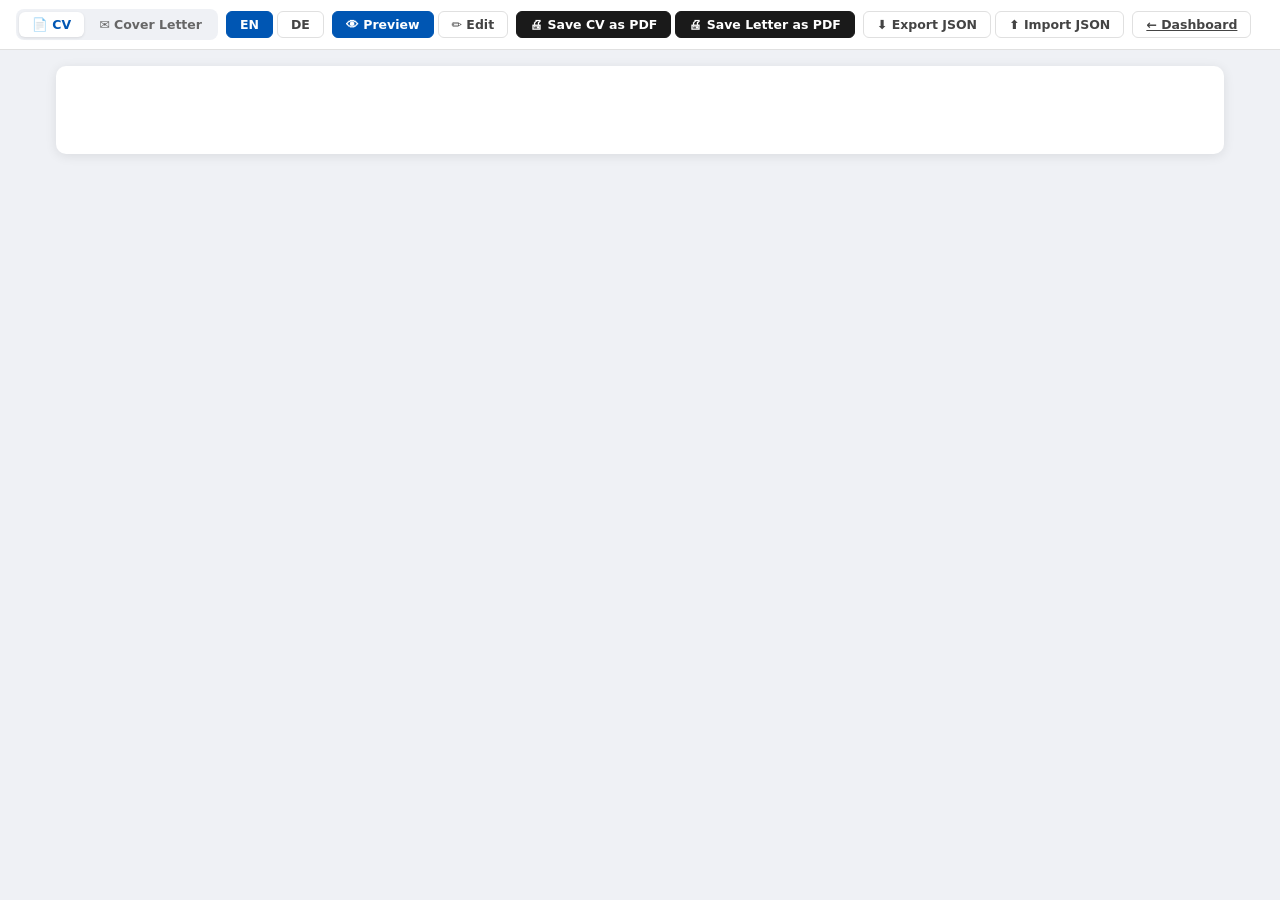
==== builder.html @ 45c7b508 "feat: project scaffold — HTML shells, CSS files" ====
<!DOCTYPE html>
<html lang="en">
<head>
  <meta charset="UTF-8" />
  <meta name="viewport" content="width=device-width, initial-scale=1.0" />
  <title>CV Builder</title>
  <link rel="stylesheet" href="css/base.css" />
  <link rel="stylesheet" href="css/layout.css" />
  <link rel="stylesheet" href="css/cv.css" />
  <link rel="stylesheet" href="css/editor.css" />
</head>
<body>
  <div class="toolbar">
    <div class="tab-switcher">
      <button class="tab-btn active" data-tab="cv">📄 CV</button>
      <button class="tab-btn" data-tab="cover">✉️ Cover Letter</button>
    </div>
    <div class="toolbar-group">
      <button class="btn active" id="btn-lang-en">EN</button>
      <button class="btn" id="btn-lang-de">DE</button>
    </div>
    <div class="toolbar-group">
      <button class="btn active" id="btn-preview">👁 Preview</button>
      <button class="btn" id="btn-edit">✏️ Edit</button>
    </div>
    <div class="toolbar-group">
      <button class="btn dark" id="btn-save-cv">🖨 Save CV as PDF</button>
      <button class="btn dark" id="btn-save-cl">🖨 Save Letter as PDF</button>
    </div>
    <div class="toolbar-group">
      <button class="btn" id="btn-export">⬇ Export JSON</button>
      <label class="btn" style="cursor:pointer">
        ⬆ Import JSON <input type="file" id="import-json" accept=".json" style="display:none" />
      </label>
    </div>
    <a href="index.html" class="btn">← Dashboard</a>
  </div>

  <div class="builder-wrap">
    <div class="editor-panel" id="editor-panel" style="display:none"></div>
    <div class="preview-panel">
      <div class="preview-card" id="cv-preview"></div>
      <div class="preview-card" id="cl-preview" style="display:none"></div>
    </div>
  </div>

  <script src="js/store.js"></script>
  <script src="js/render-cv.js"></script>
  <script src="js/render-cl.js"></script>
  <script src="js/editor-cv.js"></script>
  <script src="js/editor-cl.js"></script>
  <script src="js/print.js"></script>
  <script src="js/app.js"></script>
</body>
</html>
---- css/base.css ----
*, *::before, *::after { box-sizing: border-box; }
body { margin: 0; font-family: system-ui, sans-serif; background: #eff1f5; color: #1a1a1a; }
button, input, textarea, select { font-family: inherit; font-size: inherit; }
textarea:focus, input:focus, select:focus { outline: 2px solid var(--accent); }

:root {
  --accent: #0056b3;
  --sidebar-bg: #1e2d40;
  --sidebar-fg: #e8edf3;
  --accent-light: #e8f0fb;
  --border: #e0e0e0;
  --radius: 8px;
  --shadow: 0 2px 12px rgba(0,0,0,0.09);
}
---- css/layout.css ----
/* Toolbar */
.toolbar {
  position: sticky; top: 0; z-index: 100;
  background: white; border-bottom: 1px solid var(--border);
  padding: 9px 16px; display: flex; align-items: center; gap: 8px; flex-wrap: wrap;
}
.toolbar-group { display: flex; gap: 4px; }
.tab-switcher { display: flex; gap: 2px; background: #eff1f5; border-radius: var(--radius); padding: 3px; }
.tab-btn {
  padding: 5px 13px; border-radius: 6px; border: none; cursor: pointer;
  background: transparent; color: #666; font-weight: 600; font-size: 12.5px;
}
.tab-btn.active { background: white; color: var(--accent); box-shadow: 0 1px 3px rgba(0,0,0,0.1); }
.btn {
  padding: 5px 13px; border-radius: 6px; cursor: pointer; font-weight: 600;
  font-size: 12.5px; border: 1.5px solid var(--border); background: white; color: #444;
}
.btn.active { background: var(--accent); color: white; border-color: var(--accent); }
.btn.dark { background: #1a1a1a; color: white; border-color: #1a1a1a; }

/* Builder split layout */
.builder-wrap { display: flex; gap: 16px; padding: 16px; max-width: 1200px; margin: 0 auto; }
.editor-panel { width: 380px; flex-shrink: 0; }
.preview-panel { flex: 1; }
.panel-card { background: white; border-radius: 10px; padding: 18px 20px; box-shadow: var(--shadow); margin-bottom: 16px; }
.preview-card { background: white; border-radius: 10px; padding: 44px 50px; box-shadow: var(--shadow); }

/* Dashboard */
.dashboard-wrap { padding: 24px; max-width: 1000px; margin: 0 auto; }
.dashboard-header { display: flex; justify-content: space-between; align-items: center; margin-bottom: 20px; }
.dashboard-header h1 { margin: 0; font-size: 22px; }
.cards-grid { display: grid; grid-template-columns: repeat(auto-fill, minmax(280px, 1fr)); gap: 16px; }
.profile-card {
  background: white; border-radius: 10px; padding: 18px; box-shadow: var(--shadow);
  display: flex; flex-direction: column; gap: 10px;
}
.profile-card-title { font-size: 15px; font-weight: 700; }
.profile-card-position { font-size: 12.5px; color: #666; }
.profile-card-footer { display: flex; justify-content: space-between; align-items: center; margin-top: 4px; }
.profile-card-date { font-size: 11px; color: #aaa; }
.card-actions { display: flex; gap: 6px; }

/* Status select */
.status-select {
  font-size: 11.5px; padding: 3px 8px; border-radius: 5px; border: 1.5px solid var(--border);
  cursor: pointer; background: white;
}

/* Empty state */
.empty-state { text-align: center; padding: 60px 20px; color: #aaa; font-size: 15px; }
---- css/cv.css ----
/* CV preview container */
.cv-wrap { display: flex; font-family: Arial, Helvetica, sans-serif; font-size: 10pt; color: #1a1a1a; line-height: 1.45; min-height: 500px; }

/* Sidebar */
.cv-sidebar { width: 32%; background: var(--sidebar-bg); color: var(--sidebar-fg); padding: 24px 18px; flex-shrink: 0; }
.cv-sidebar-photo { width: 100%; aspect-ratio: 3/4; object-fit: cover; border-radius: 4px; margin-bottom: 18px; display: block; }
.cv-sidebar-photo-placeholder { width: 100%; aspect-ratio: 3/4; background: #2e3d52; border-radius: 4px; margin-bottom: 18px; display: flex; align-items: center; justify-content: center; color: #6a7f9a; font-size: 12px; }
.cv-sidebar-section { margin-bottom: 18px; }
.cv-sidebar-section-title { font-size: 8pt; font-weight: 700; letter-spacing: .08em; text-transform: uppercase; color: #8aaac8; margin-bottom: 5px; padding-bottom: 3px; border-bottom: 1px solid #2e3d52; }
.cv-sidebar-tag { display: inline-block; background: #2e3d52; color: var(--sidebar-fg); border-radius: 4px; padding: 2px 7px; margin: 2px 2px 2px 0; font-size: 8.5pt; }
.cv-sidebar-list { margin: 0; padding: 0; list-style: none; }
.cv-sidebar-list li { font-size: 9pt; margin-bottom: 3px; }
.cv-sidebar-text { font-size: 9pt; line-height: 1.55; }

/* Main column */
.cv-main { flex: 1; padding: 20px 22px; }
.cv-name { font-size: 20pt; font-weight: 700; margin-bottom: 4px; }
.cv-contact { font-size: 8.5pt; color: #555; line-height: 1.7; }
.cv-contact a { color: #555; text-decoration: none; }
.cv-section { margin-bottom: 10px; }
.cv-section-title { font-size: 11pt; font-weight: 700; color: var(--accent); letter-spacing: .03em; margin-bottom: 1px; }
.cv-divider { border: none; border-top: 0.5px solid #bbb; margin: 1px 0 5px; }
.cv-exp-header { display: flex; justify-content: space-between; }
.cv-exp-period { font-size: 8.5pt; color: #555; text-align: right; white-space: nowrap; flex-shrink: 0; margin-left: 10px; }
.cv-exp-bullets { margin: 4px 0 0; padding-left: 14px; }
.cv-exp-bullets li { font-size: 9.5pt; margin-bottom: 2px; }
.cv-bottom-grid { display: grid; grid-template-columns: 1fr 1fr; gap: 20px; }

/* Cover Letter */
.cl-wrap { font-family: Arial, Helvetica, sans-serif; font-size: 10pt; color: #1a1a1a; line-height: 1.55; }
.cl-sender-name { font-size: 16pt; font-weight: 700; margin-bottom: 5px; }
.cl-sender-contact { font-size: 9pt; color: #555; line-height: 1.7; }
.cl-sender-contact a { color: #555; text-decoration: none; }
.cl-addressee { margin: 18px 0; }
.cl-para { font-size: 9.5pt; margin: 0 0 12px; }

/* Print styles */
@media print {
  body { margin: 0; background: white; }
  .toolbar, .editor-panel, .preview-hint { display: none !important; }
  .builder-wrap { padding: 0; }
  .preview-card { box-shadow: none; border-radius: 0; padding: 0; }
  @page { size: A4; margin: 1.5cm; }
}
---- css/editor.css ----
.section-label { font-weight: 700; font-size: 12.5px; color: #333; margin: 14px 0 10px; padding-bottom: 5px; border-bottom: 1px solid #f0f0f0; }
.field-wrap { margin-bottom: 11px; }
.field-label { display: block; font-size: 10.5px; font-weight: 600; color: #888; margin-bottom: 3px; text-transform: uppercase; letter-spacing: .06em; }
.field-hint { font-size: 10.5px; color: #bbb; margin-bottom: 3px; }
.field-input { width: 100%; padding: 8px 10px; border: 1px solid var(--border); border-radius: 6px; font-size: 13px; background: #fafafa; color: #1a1a1a; }
textarea.field-input { resize: vertical; min-height: 80px; }
.field-grid-2 { display: grid; grid-template-columns: 1fr 1fr; gap: 0 12px; }
.field-grid-3 { display: grid; grid-template-columns: 1fr 1fr 1fr; gap: 0 12px; }

/* Dynamic list items */
.dynamic-item { border: 1px solid #eee; border-radius: var(--radius); padding: 14px 14px 4px; margin-bottom: 12px; background: #fdfcff; position: relative; }
.dynamic-item-actions { display: flex; justify-content: flex-end; gap: 6px; margin-bottom: 8px; }
.btn-icon { background: none; border: none; cursor: pointer; font-size: 14px; padding: 2px 6px; border-radius: 4px; color: #888; }
.btn-icon:hover { background: #f0f0f0; color: #333; }
.btn-add { width: 100%; padding: 8px; border: 1.5px dashed var(--border); border-radius: var(--radius); background: none; color: #888; cursor: pointer; font-size: 13px; margin-top: 4px; }
.btn-add:hover { border-color: var(--accent); color: var(--accent); }

/* Photo upload */
.photo-upload-wrap { display: flex; gap: 12px; align-items: flex-start; margin-bottom: 11px; }
.photo-thumb { width: 60px; height: 80px; object-fit: cover; border-radius: 4px; border: 1px solid var(--border); display: block; }
.photo-thumb-placeholder { width: 60px; height: 80px; background: #f0f0f0; border-radius: 4px; border: 1px solid var(--border); display: flex; align-items: center; justify-content: center; font-size: 10px; color: #aaa; }
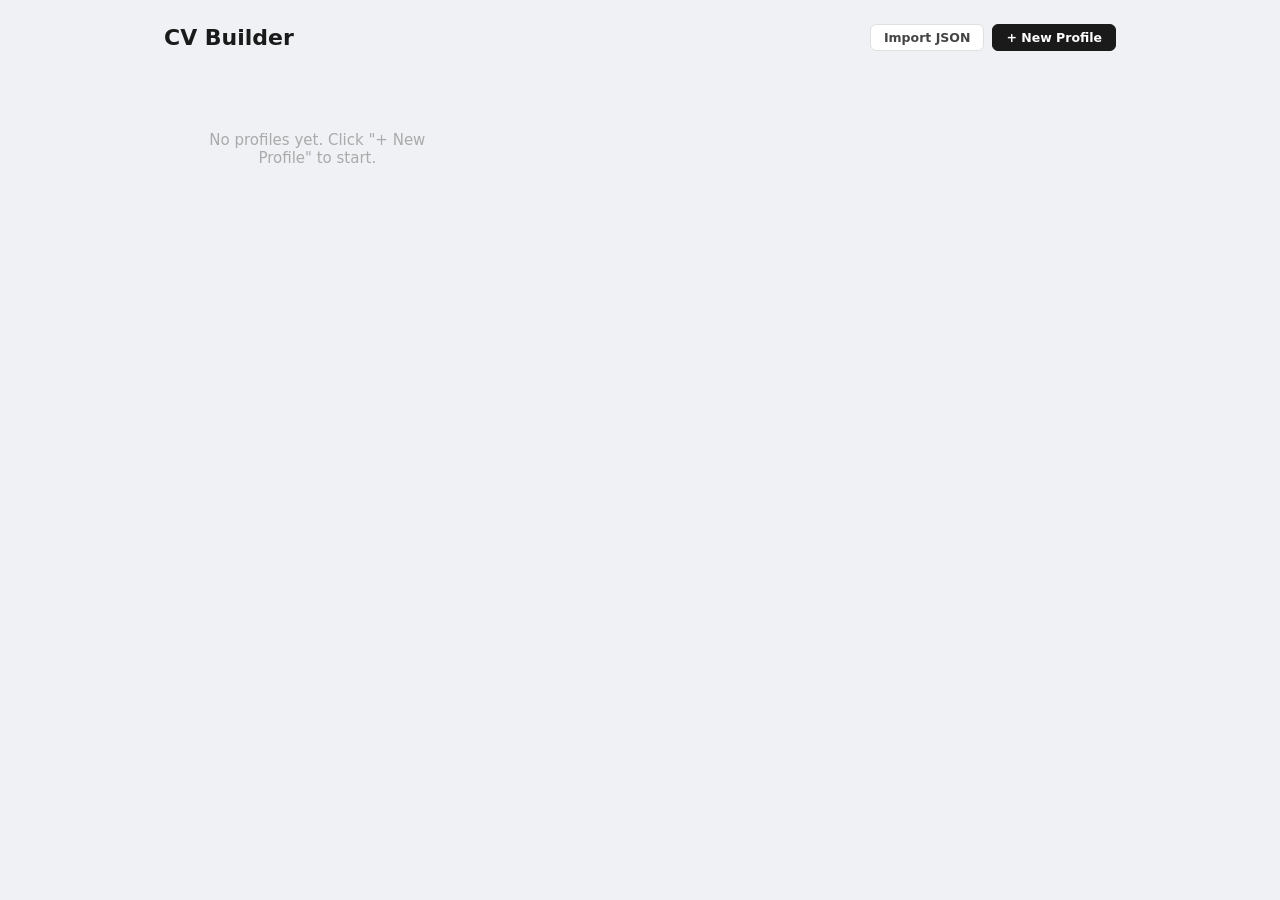
==== commit 4e9027af: "feat: add inline JSON editor modal in builder Co-Authored-By: Claude Sonnet 4.6 <noreply@anthropic.c" ====
--- a/builder.html
+++ b/builder.html
@@ -32,6 +32,7 @@
       <label class="btn" style="cursor:pointer">
         ⬆ Import JSON <input type="file" id="import-json" accept=".json" style="display:none" />
       </label>
+      <button class="btn" id="btn-edit-json">{ } Edit JSON</button>
     </div>
     <a href="index.html" class="btn">← Dashboard</a>
   </div>
@@ -44,6 +45,22 @@
     </div>
   </div>
 
+  <!-- JSON editor modal -->
+  <div id="json-modal" style="display:none;position:fixed;inset:0;background:rgba(0,0,0,.5);z-index:1000;display:none;align-items:center;justify-content:center">
+    <div style="background:#fff;border-radius:8px;padding:24px;width:min(700px,90vw);display:flex;flex-direction:column;gap:12px;max-height:90vh">
+      <div style="display:flex;justify-content:space-between;align-items:center">
+        <strong>Edit JSON</strong>
+        <button id="json-modal-close" class="btn">✕</button>
+      </div>
+      <textarea id="json-textarea" spellcheck="false" style="font-family:monospace;font-size:13px;flex:1;min-height:400px;resize:vertical;border:1px solid #ccc;border-radius:4px;padding:8px;outline:none"></textarea>
+      <div id="json-error" style="color:red;font-size:12px;display:none"></div>
+      <div style="display:flex;gap:8px;justify-content:flex-end">
+        <button id="json-modal-cancel" class="btn">Cancel</button>
+        <button id="json-modal-apply" class="btn dark">Apply</button>
+      </div>
+    </div>
+  </div>
+
   <script src="js/store.js"></script>
   <script src="js/render-cv.js"></script>
   <script src="js/render-cl.js"></script>
--- a/css/cv.css
+++ b/css/cv.css
@@ -3,14 +3,21 @@
 
 /* Sidebar */
 .cv-sidebar { width: 32%; background: var(--sidebar-bg); color: var(--sidebar-fg); padding: 24px 18px; flex-shrink: 0; }
-.cv-sidebar-photo { width: 100%; aspect-ratio: 3/4; object-fit: cover; border-radius: 4px; margin-bottom: 18px; display: block; }
-.cv-sidebar-photo-placeholder { width: 100%; aspect-ratio: 3/4; background: #2e3d52; border-radius: 4px; margin-bottom: 18px; display: flex; align-items: center; justify-content: center; color: #6a7f9a; font-size: 12px; }
+.cv-sidebar-photo { width: 70%; aspect-ratio: 3/4; object-fit: cover; border-radius: 4px; margin-bottom: 18px; display: block; margin-left: auto; margin-right: auto; }
+.cv-sidebar-photo-placeholder { width: 70%; aspect-ratio: 3/4; background: #2e3d52; border-radius: 4px; margin-bottom: 18px; display: flex; align-items: center; justify-content: center; color: #6a7f9a; font-size: 12px; margin-left: auto; margin-right: auto; }
 .cv-sidebar-section { margin-bottom: 18px; }
 .cv-sidebar-section-title { font-size: 8pt; font-weight: 700; letter-spacing: .08em; text-transform: uppercase; color: #8aaac8; margin-bottom: 5px; padding-bottom: 3px; border-bottom: 1px solid #2e3d52; }
 .cv-sidebar-tag { display: inline-block; background: #2e3d52; color: var(--sidebar-fg); border-radius: 4px; padding: 2px 7px; margin: 2px 2px 2px 0; font-size: 8.5pt; }
 .cv-sidebar-list { margin: 0; padding: 0; list-style: none; }
 .cv-sidebar-list li { font-size: 9pt; margin-bottom: 3px; }
 .cv-sidebar-text { font-size: 9pt; line-height: 1.55; }
+
+/* Linear (no-sidebar) layout for EN version */
+.cv-wrap--linear { display: block; }
+.cv-wrap--linear .cv-main { padding: 20px 28px; }
+.cv-wrap--linear .cv-sidebar-tag { background: #e8edf2; color: #1a1a1a; }
+.cv-wrap--linear .cv-sidebar-list li { color: #1a1a1a; }
+.cv-wrap--linear .cv-sidebar-text { color: #1a1a1a; }
 
 /* Main column */
 .cv-main { flex: 1; padding: 20px 22px; }
@@ -34,6 +41,13 @@
 .cl-addressee { margin: 18px 0; }
 .cl-para { font-size: 9.5pt; margin: 0 0 12px; }
 
+/* Sidebar personal data rows */
+.cv-sidebar-personal-row { font-size: 9pt; margin-bottom: 3px; }
+.cv-sidebar-personal-label { font-weight: 600; }
+
+/* Signature block */
+.cv-signature { margin-top: 32px; font-size: 9pt; }
+
 /* Print styles */
 @media print {
   body { margin: 0; background: white; }
